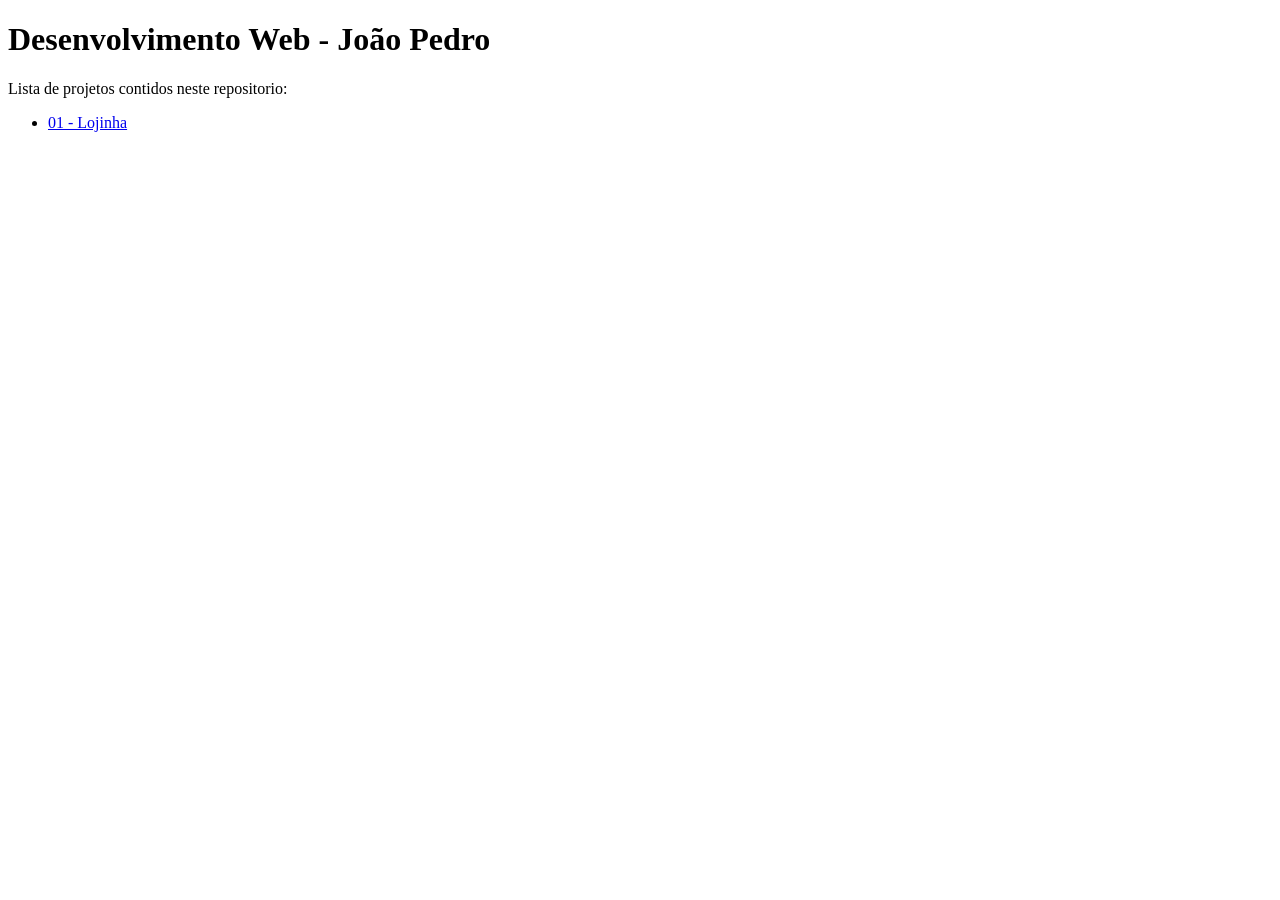
==== index.html @ 48ef59b1 "Add initial HTML structure for project hub" ====
<!DOCTYPE html>
<html lang="pt-BR">
<head>
    <meta charset="UTF-8">
    <title>Desenvolvimento Web - Hub de Projetos</title>
</head>
<body>
    <h1>Desenvolvimento Web - João Pedro</h1>
    <p>Lista de projetos contidos neste repositorio:</p>
    <ul>
        <li><a href="./01-lojinha/">01 - Lojinha</a></li>
    </ul>
</body>
</html>
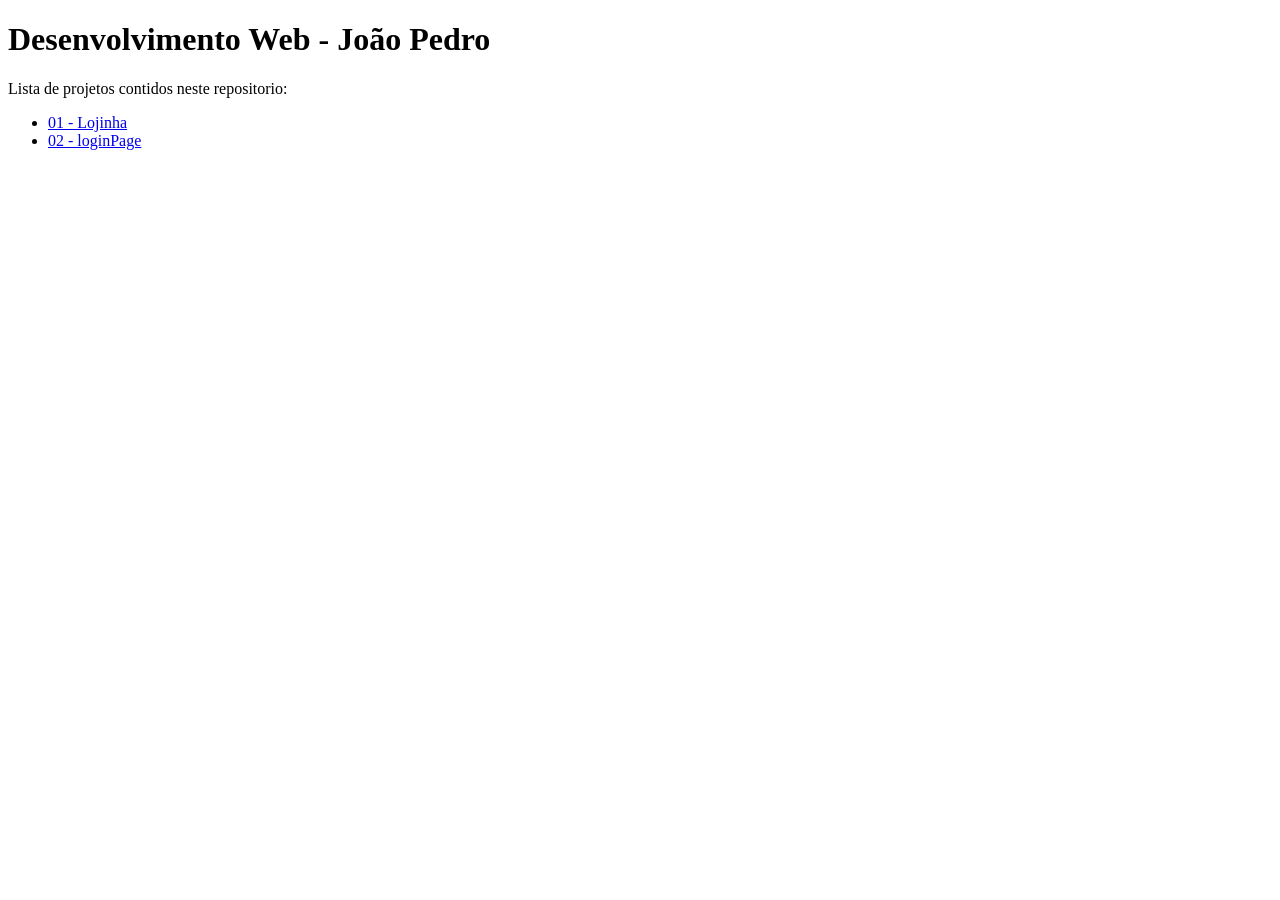
==== commit bc35336b: "adiciona nova página" ====
--- a/index.html
+++ b/index.html
@@ -9,6 +9,7 @@
     <p>Lista de projetos contidos neste repositorio:</p>
     <ul>
         <li><a href="./01-lojinha/">01 - Lojinha</a></li>
+        <li><a href="./02-loginPage/">02 - loginPage</a></li>
     </ul>
 </body>
 </html>
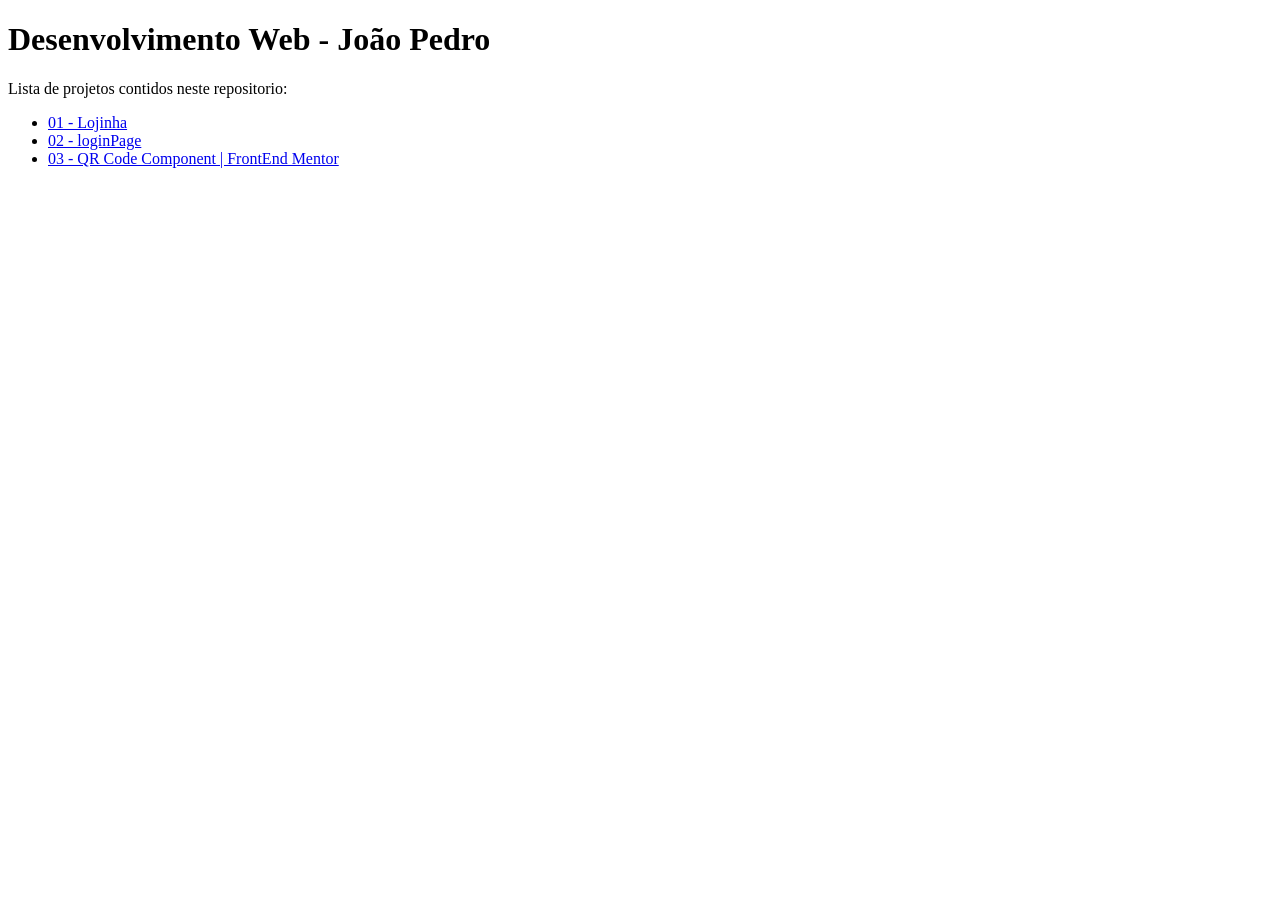
==== commit 3bb18a68: "Add link to QR Code Component project" ====
--- a/index.html
+++ b/index.html
@@ -10,6 +10,7 @@
     <ul>
         <li><a href="./01-lojinha/">01 - Lojinha</a></li>
         <li><a href="./02-loginPage/">02 - loginPage</a></li>
+        <li><a href="./03-qr-code-component-main">03 - QR Code Component | FrontEnd Mentor</a></li>
     </ul>
 </body>
 </html>
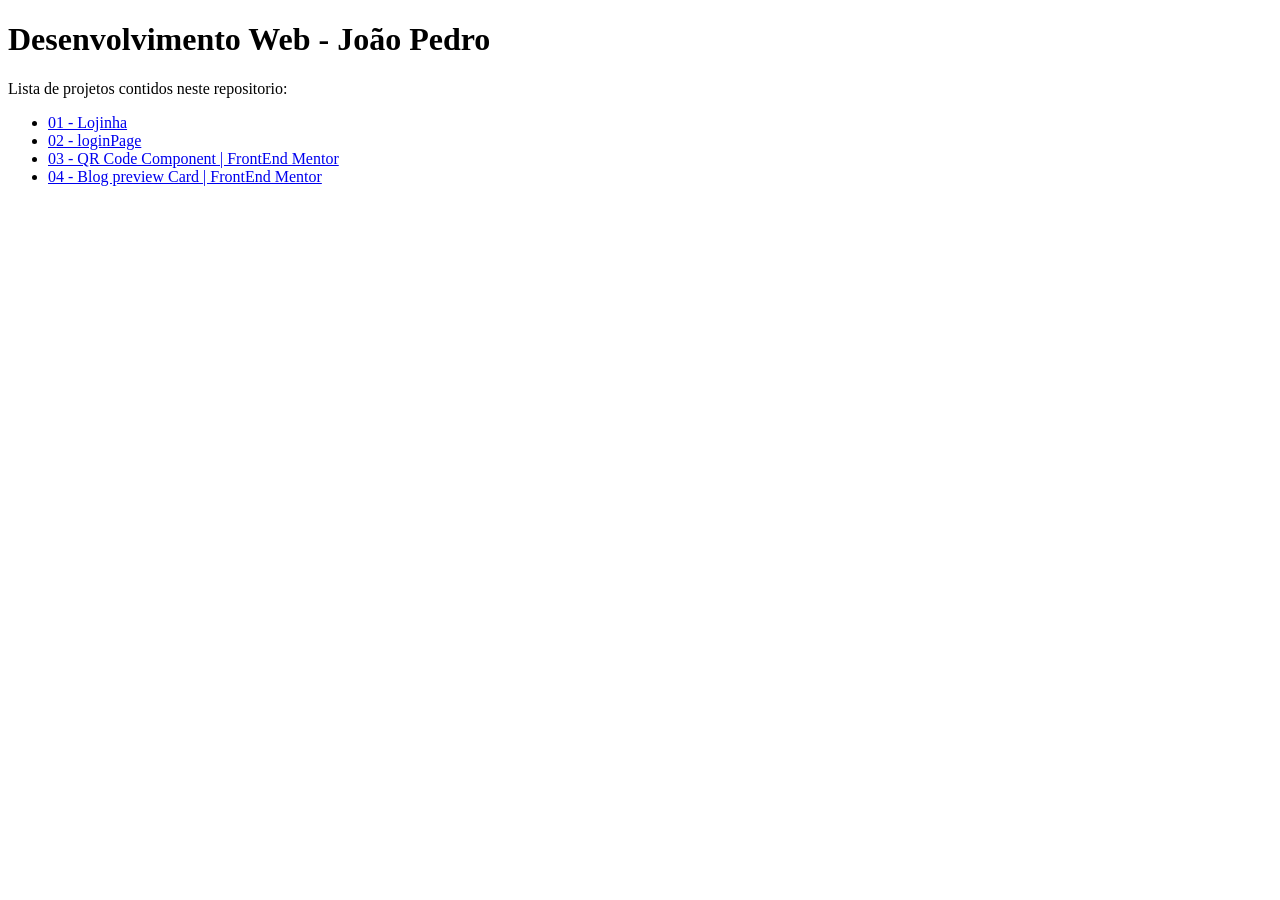
==== commit fb4e2767: "Add link to Blog preview Card in index.html" ====
--- a/index.html
+++ b/index.html
@@ -11,6 +11,7 @@
         <li><a href="./01-lojinha/">01 - Lojinha</a></li>
         <li><a href="./02-loginPage/">02 - loginPage</a></li>
         <li><a href="./03-qr-code-component-main">03 - QR Code Component | FrontEnd Mentor</a></li>
+        <li><a href="./04-blog-preview-card-main">04 - Blog preview Card | FrontEnd Mentor</a></li>
     </ul>
 </body>
 </html>
